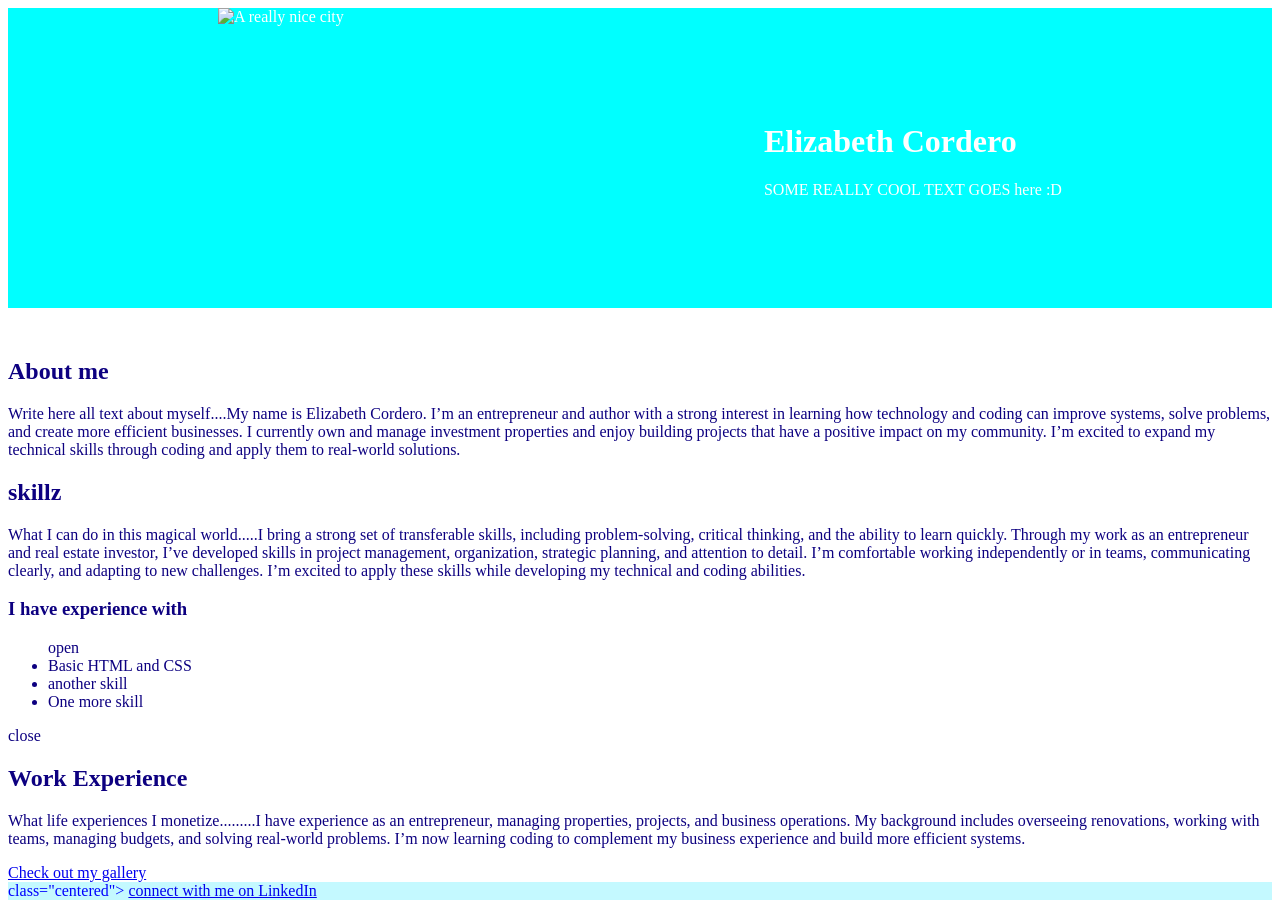
==== index.html @ b1931c0a "Add files via upload First upload -- all progress so far" ====
<!DOCTYPE html>
<html lang="en">

<head>
    <meta charset="UTF-8">
    <meta name="viewport" content="width=device-width, initial-scale=1.0">
    <title>Elizabeth Cordero</title>
    <link rel="stylesheet" href="styles.css">
    <link rel="preconnect" href="https://fonts.googleapis.com">
    <link rel="preconnect" href="https://fontsgstatic.com" crossorigin=">"
        href="https://fonts.googleapis.com/css2?family=Borel&display=swap" rel="stylesheet">

</head>

<body>

    <header>


        <img src="https://images.unsplash.com/photo-1768898795111-7c56e72fc592?q=80&w=687&auto=format&fit=crop&ixlib=rb-4.1.0&ixid=M3wxMjA3fDB8MHxwaG90by1wYWdlfHx8fGVufDB8fHx8fA%3D%3D"
            alt=" A really nice city" height="300" />



        <div class="intro">

            <h1>Elizabeth Cordero</h1>

            <p> SOME REALLY COOL TEXT GOES here :D </p>
        </div>

    </header>

    <div id="greeting"></div>

    <main class="main-section">
        <section class="sub-sections">

    </main>

    <h2>About me</h2>

    <p>Write here all text about myself....My name is Elizabeth Cordero. I’m an entrepreneur and author
        with a
        strong interest in learning how technology and coding can improve systems,
        solve problems, and create more efficient businesses. I currently own and manage investment
        properties
        and enjoy building projects that have a positive impact on my community. I’m excited to expand
        my
        technical skills through coding and apply them to real-world solutions.</p>


    <section>

        <h2>skillz</h2>
        <p>What I can do in this magical world.....I bring a strong set of transferable skills, including
            problem-solving, critical thinking, and the ability to learn quickly. Through my work as an
            entrepreneur
            and real estate investor, I’ve developed skills in project management, organization, strategic
            planning,
            and attention to detail. I’m comfortable working independently or in teams, communicating
            clearly, and
            adapting to new challenges. I’m excited to apply these skills while developing my technical and
            coding
            abilities.</p>

        <h3>I have experience with</h3>
        <ul> open
            <li> Basic HTML and CSS </li>
            <li> another skill </li>
            <li> One more skill</li>
        </ul> close
    </section>


    <section>
        <h2>Work Experience</h2>
        <p>What life experiences I monetize.........I have experience as an entrepreneur, managing
            properties,
            projects, and business operations. My background includes overseeing renovations, working with
            teams,
            managing budgets, and solving real-world problems. I’m now learning coding to complement my
            business
            experience and build more efficient systems.</p>

    </section>
    <a href="gallery.html">Check out my gallery</a>

    </main>

    <footer> class="centered">
        <a href="https://www.linkedin.com/in/elizabeth-cordero-0332b84b/">
            connect with me on LinkedIn
        </a>

    </footer>

    <script src="index.js"></script>

</body>

</html>
---- styles.css ----
body {
    color: rgb(13, 0, 128);
}

header {
    background-color: aqua;
    color: white;
    display: flex;
    justify-content: space-around;
    align-items: center;
}

footer {
    background-color: rgb(196, 249, 255);
    color: blue;
}

.centered {
    text-align: center;
}

.intro {
    max-width: 500px;
    text-align: left;
}
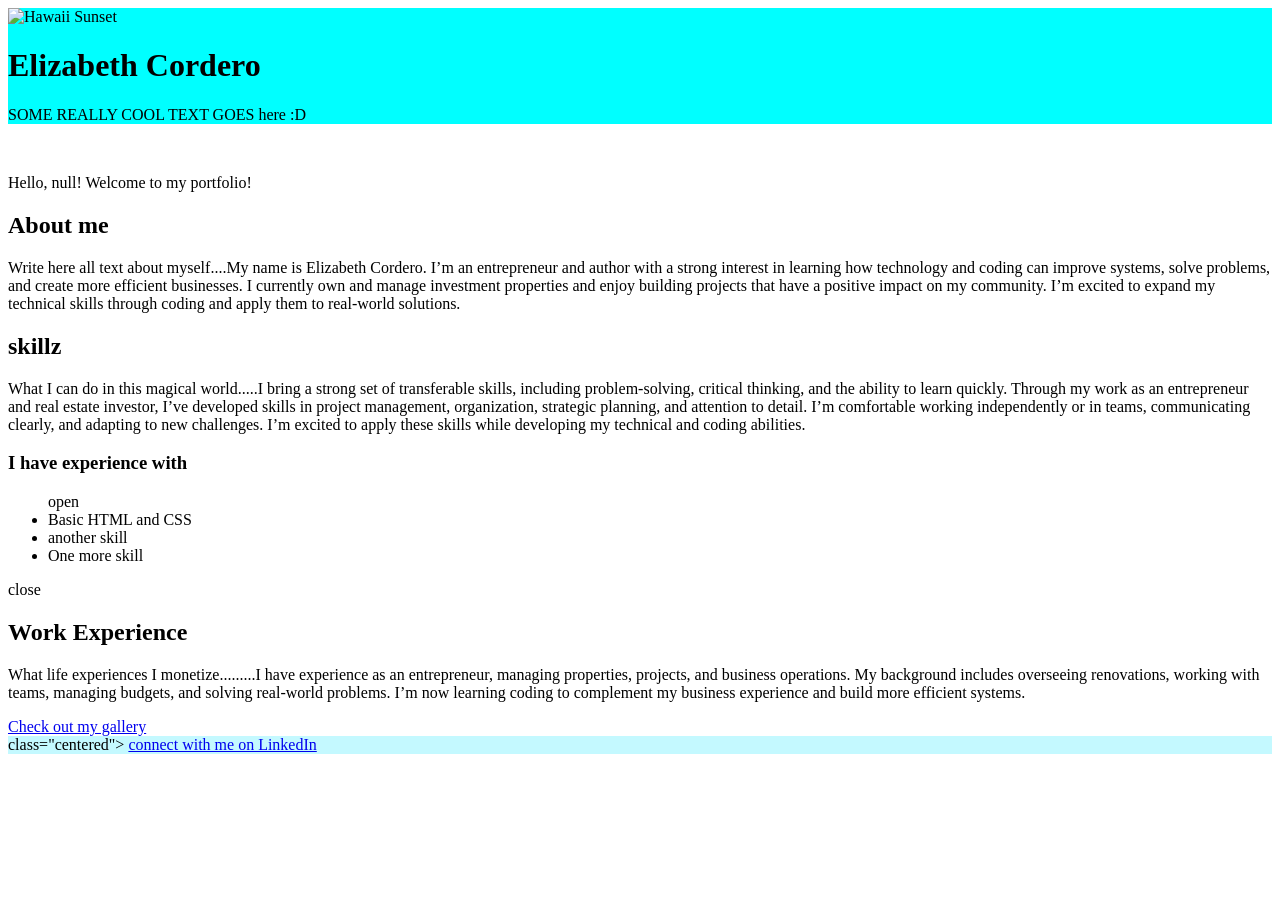
==== commit 87141767: "Add files via upload" ====
--- a/index.html
+++ b/index.html
@@ -5,10 +5,12 @@
     <meta charset="UTF-8">
     <meta name="viewport" content="width=device-width, initial-scale=1.0">
     <title>Elizabeth Cordero</title>
+
     <link rel="stylesheet" href="styles.css">
     <link rel="preconnect" href="https://fonts.googleapis.com">
     <link rel="preconnect" href="https://fontsgstatic.com" crossorigin=">"
         href="https://fonts.googleapis.com/css2?family=Borel&display=swap" rel="stylesheet">
+
 
 </head>
 
@@ -16,10 +18,7 @@
 
     <header>
 
-
-        <img src="https://images.unsplash.com/photo-1768898795111-7c56e72fc592?q=80&w=687&auto=format&fit=crop&ixlib=rb-4.1.0&ixid=M3wxMjA3fDB8MHxwaG90by1wYWdlfHx8fGVufDB8fHx8fA%3D%3D"
-            alt=" A really nice city" height="300" />
-
+        <img src="assets/Hawaii Sunset picture.jpeg" alt="Hawaii Sunset" height="300" />
 
 
         <div class="intro">
--- a/styles.css
+++ b/styles.css
@@ -1,18 +1,19 @@
 body {
-    color: rgb(13, 0, 128);
+    color: black;
+    font-family: Cambria, Cochin, Georgia, Times, 'Times New Roman', serif;
 }
 
 header {
     background-color: aqua;
-    color: white;
-    display: flex;
-    justify-content: space-around;
-    align-items: center;
+    color: black;
+    text-decoration-style: wavy;
+    justify-content: content position;
+    center
 }
 
 footer {
     background-color: rgb(196, 249, 255);
-    color: blue;
+    color: black
 }
 
 .centered {
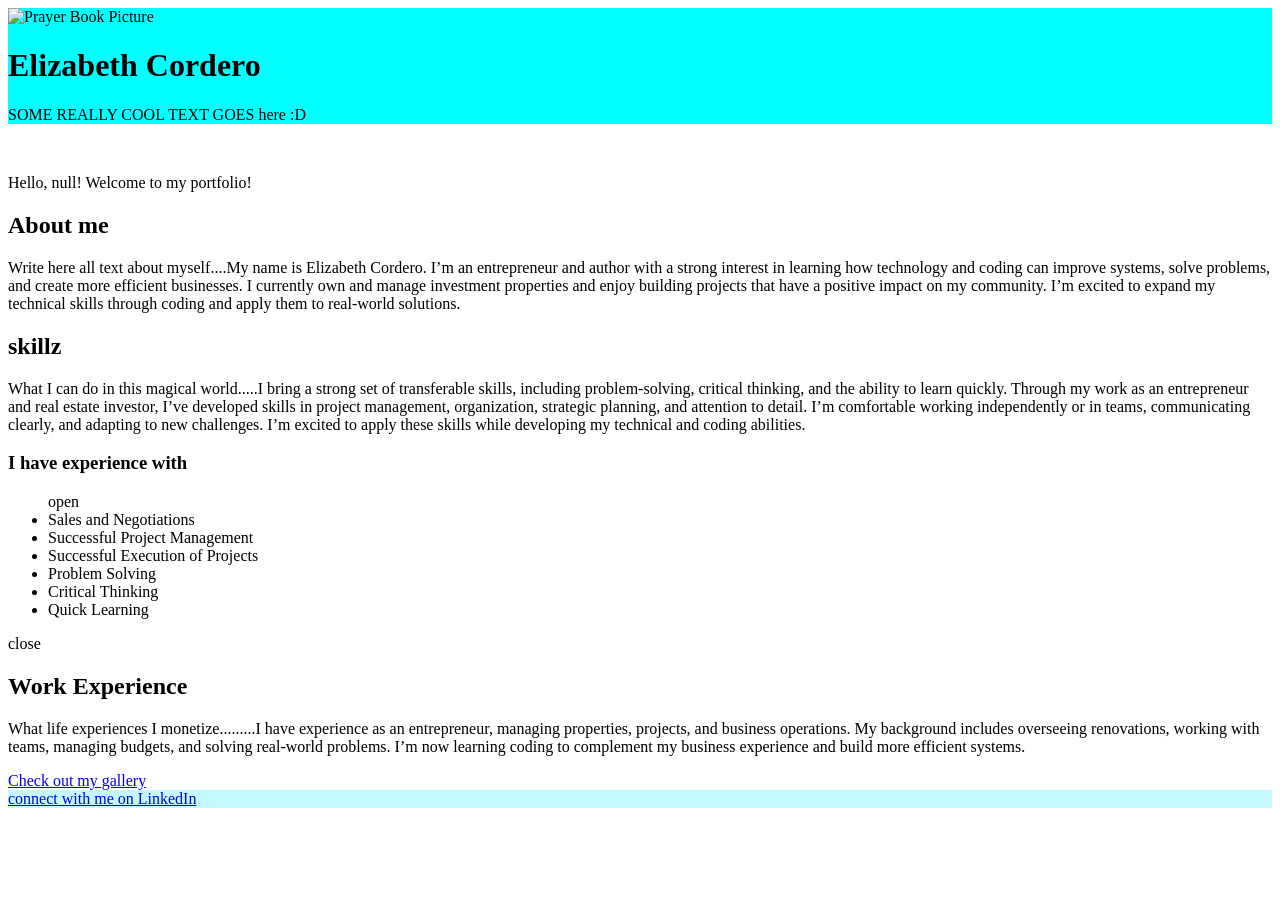
==== commit 70aada9d: "Add files via upload" ====
--- a/index.html
+++ b/index.html
@@ -17,8 +17,7 @@
 <body>
 
     <header>
-
-        <img src="assets/Hawaii Sunset picture.jpeg" alt="Hawaii Sunset" height="300" />
+        <img src="assets/Prayer Book picture .JPG" alt="Prayer Book Picture" height="300" />
 
 
         <div class="intro">
@@ -52,6 +51,7 @@
     <section>
 
         <h2>skillz</h2>
+
         <p>What I can do in this magical world.....I bring a strong set of transferable skills, including
             problem-solving, critical thinking, and the ability to learn quickly. Through my work as an
             entrepreneur
@@ -65,10 +65,16 @@
 
         <h3>I have experience with</h3>
         <ul> open
-            <li> Basic HTML and CSS </li>
-            <li> another skill </li>
-            <li> One more skill</li>
+            <li> Sales and Negotiations </li>
+            <li> Successful Project Management </li>
+            <li> Successful Execution of Projects </li>
+            <li> Problem Solving </li>
+            <li> Critical Thinking </li>
+            <li> Quick Learning </li>
+
         </ul> close
+
+
     </section>
 
 
@@ -82,12 +88,17 @@
             business
             experience and build more efficient systems.</p>
 
+
     </section>
+
     <a href="gallery.html">Check out my gallery</a>
+
 
     </main>
 
-    <footer> class="centered">
+    <footer>
+
+
         <a href="https://www.linkedin.com/in/elizabeth-cordero-0332b84b/">
             connect with me on LinkedIn
         </a>
--- a/styles.css
+++ b/styles.css
@@ -23,4 +23,17 @@
 .intro {
     max-width: 500px;
     text-align: left;
+}
+
+.gallery {
+    display: grid;
+    grid-template-columns: repeat(auto-fit, minmax(300px, 1fr));
+    gap: 15px;
+    padding: 20px;
+}
+
+.gallery img {
+    width: 100%;
+    height: auto;
+    border-radius: 8px;
 }
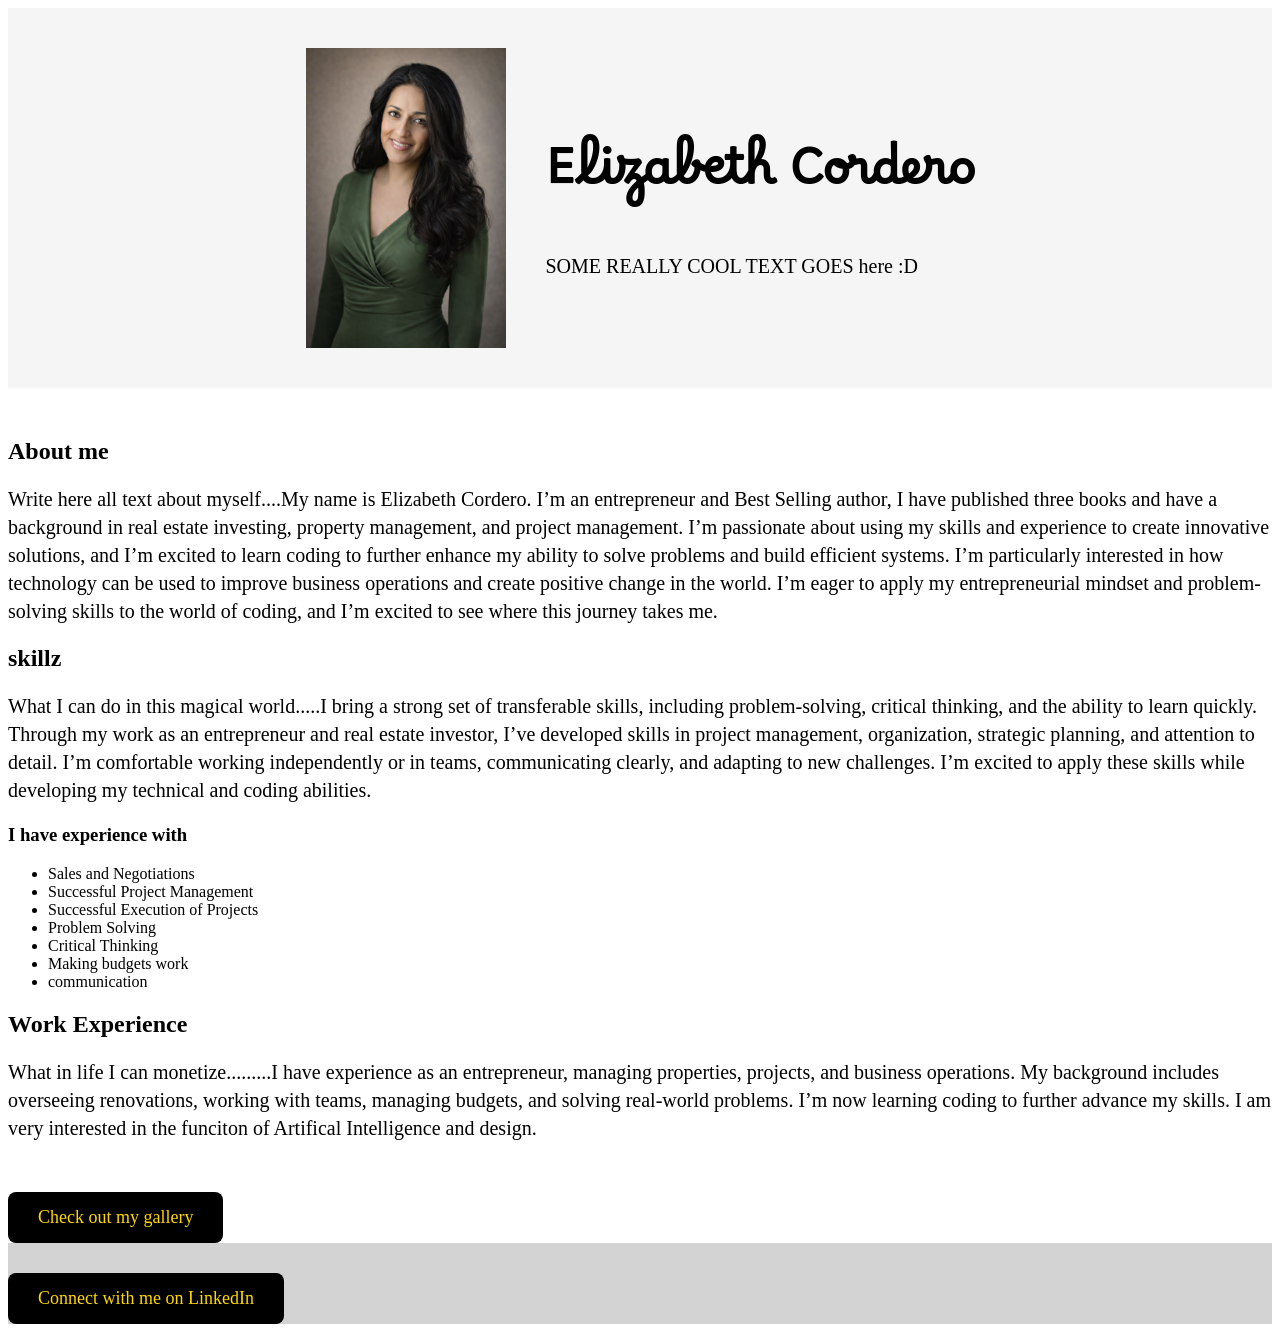
==== commit dcdc1a66: "Add files via upload" ====
--- a/index.html
+++ b/index.html
@@ -1,5 +1,6 @@
 <!DOCTYPE html>
 <html lang="en">
+
 
 <head>
     <meta charset="UTF-8">
@@ -7,9 +8,11 @@
     <title>Elizabeth Cordero</title>
 
     <link rel="stylesheet" href="styles.css">
+
     <link rel="preconnect" href="https://fonts.googleapis.com">
-    <link rel="preconnect" href="https://fontsgstatic.com" crossorigin=">"
-        href="https://fonts.googleapis.com/css2?family=Borel&display=swap" rel="stylesheet">
+    <link rel="preconnect" href="https://fonts.gstatic.com" crossorigin>
+
+    <link href="https://fonts.googleapis.com/css2?family=Borel&display=swap" rel="stylesheet">
 
 
 </head>
@@ -19,88 +22,75 @@
     <header>
         <img src="assets/Prayer Book picture .JPG" alt="Prayer Book Picture" height="300" />
 
-
         <div class="intro">
-
             <h1>Elizabeth Cordero</h1>
-
-            <p> SOME REALLY COOL TEXT GOES here :D </p>
+            <p>SOME REALLY COOL TEXT GOES here :D</p>
         </div>
-
     </header>
 
     <div id="greeting"></div>
 
     <main class="main-section">
+
         <section class="sub-sections">
+
+            <h2>About me</h2>
+
+            <p>Write here all text about myself....My name is Elizabeth Cordero. I’m an entrepreneur and Best Selling
+                author, I have published three books and have a background in real estate investing, property
+                management, and project management. I’m passionate about using my skills and experience to create
+                innovative solutions, and I’m excited to learn coding to further enhance my ability to solve problems
+                and build efficient systems. I’m particularly interested in how technology can be used to improve
+                business operations and create positive change in the world. I’m eager to apply my entrepreneurial
+                mindset and problem-solving skills to the world of coding, and I’m excited to see where this journey
+                takes me.</p>
+
+        </section>
+
+        <section>
+
+            <h2>skillz</h2>
+
+            <p>What I can do in this magical world.....I bring a strong set of transferable skills, including
+                problem-solving, critical thinking, and the ability to learn quickly. Through my work as an
+                entrepreneur and real estate investor, I’ve developed skills in project management, organization,
+                strategic planning, and attention to detail. I’m comfortable working independently or in teams,
+                communicating clearly, and adapting to new challenges. I’m excited to apply these skills while
+                developing
+                my technical and coding abilities.</p>
+
+            <h3>I have experience with</h3>
+
+            <ul>
+                <li>Sales and Negotiations</li>
+                <li>Successful Project Management</li>
+                <li>Successful Execution of Projects</li>
+                <li>Problem Solving</li>
+                <li>Critical Thinking</li>
+                <li>Making budgets work</li>
+                <li>communication</li>
+            </ul>
+
+        </section>
+
+        <section>
+
+            <h2>Work Experience</h2>
+
+            <p>What in life I can monetize.........I have experience as an entrepreneur, managing
+                properties, projects, and business operations. My background includes overseeing renovations,
+                working with teams, managing budgets, and solving real-world problems. I’m now learning coding to further advance my skills. I am very interested in the funciton of Artifical Intelligence and design.</p>
+
+        </section>
 
     </main>
 
-    <h2>About me</h2>
-
-    <p>Write here all text about myself....My name is Elizabeth Cordero. I’m an entrepreneur and author
-        with a
-        strong interest in learning how technology and coding can improve systems,
-        solve problems, and create more efficient businesses. I currently own and manage investment
-        properties
-        and enjoy building projects that have a positive impact on my community. I’m excited to expand
-        my
-        technical skills through coding and apply them to real-world solutions.</p>
-
-
-    <section>
-
-        <h2>skillz</h2>
-
-        <p>What I can do in this magical world.....I bring a strong set of transferable skills, including
-            problem-solving, critical thinking, and the ability to learn quickly. Through my work as an
-            entrepreneur
-            and real estate investor, I’ve developed skills in project management, organization, strategic
-            planning,
-            and attention to detail. I’m comfortable working independently or in teams, communicating
-            clearly, and
-            adapting to new challenges. I’m excited to apply these skills while developing my technical and
-            coding
-            abilities.</p>
-
-        <h3>I have experience with</h3>
-        <ul> open
-            <li> Sales and Negotiations </li>
-            <li> Successful Project Management </li>
-            <li> Successful Execution of Projects </li>
-            <li> Problem Solving </li>
-            <li> Critical Thinking </li>
-            <li> Quick Learning </li>
-
-        </ul> close
-
-
-    </section>
-
-
-    <section>
-        <h2>Work Experience</h2>
-        <p>What life experiences I monetize.........I have experience as an entrepreneur, managing
-            properties,
-            projects, and business operations. My background includes overseeing renovations, working with
-            teams,
-            managing budgets, and solving real-world problems. I’m now learning coding to complement my
-            business
-            experience and build more efficient systems.</p>
-
-
-    </section>
-
-    <a href="gallery.html">Check out my gallery</a>
-
-
-    </main>
+    <a href="gallery.html" class="button">Check out my gallery</a>
 
     <footer>
 
-
-        <a href="https://www.linkedin.com/in/elizabeth-cordero-0332b84b/">
-            connect with me on LinkedIn
+        <a href="https://www.linkedin.com/in/elizabeth-cordero-0332b84b/" class="button">
+            Connect with me on LinkedIn
         </a>
 
     </footer>
--- a/styles.css
+++ b/styles.css
@@ -4,15 +4,16 @@
 }
 
 header {
-    background-color: aqua;
-    color: black;
-    text-decoration-style: wavy;
-    justify-content: content position;
-    center
+    display: flex;
+    align-items: center;
+    justify-content: center;
+    gap: 40px;
+    padding: 40px;
+    background: #f5f5f5;
 }
 
 footer {
-    background-color: rgb(196, 249, 255);
+    background-color: lightgray;
     color: black
 }
 
@@ -28,12 +29,60 @@
 .gallery {
     display: grid;
     grid-template-columns: repeat(auto-fit, minmax(300px, 1fr));
-    gap: 15px;
-    padding: 20px;
+    gap: 25px;
+    padding: 40px;
 }
 
 .gallery img {
     width: 100%;
     height: auto;
     border-radius: 8px;
+}
+
+
+
+h1 {
+    margin-top: 40px;
+}
+
+h1 {
+    font-family: 'Borel', cursive;
+    font-size: 48px;
+    margin-bottom: 10px;
+}
+
+p {
+    font-size: 20px;
+    line-height: 1.4;
+}
+
+
+.button {
+    display: inline-block;
+    margin-top: 30px;
+    padding: 15px 30px;
+    background: black;
+    color: gold;
+    font-size: 18px;
+    text-decoration: none;
+    border-radius: 8px;
+    transition: 0.3s;
+}
+
+.button:hover {
+    background: gold;
+    color: black;
+    transform: scale(1.05);
+}
+
+
+.gallery img {
+    width: 100%;
+    border-radius: 50px;
+    box-shadow: 0px 4px 10px rgba(0, 0, 0, 0.2);
+    transition: transform 0.3s;
+}
+
+.gallery img:hover {
+    transform: scale(1.05);
 }
